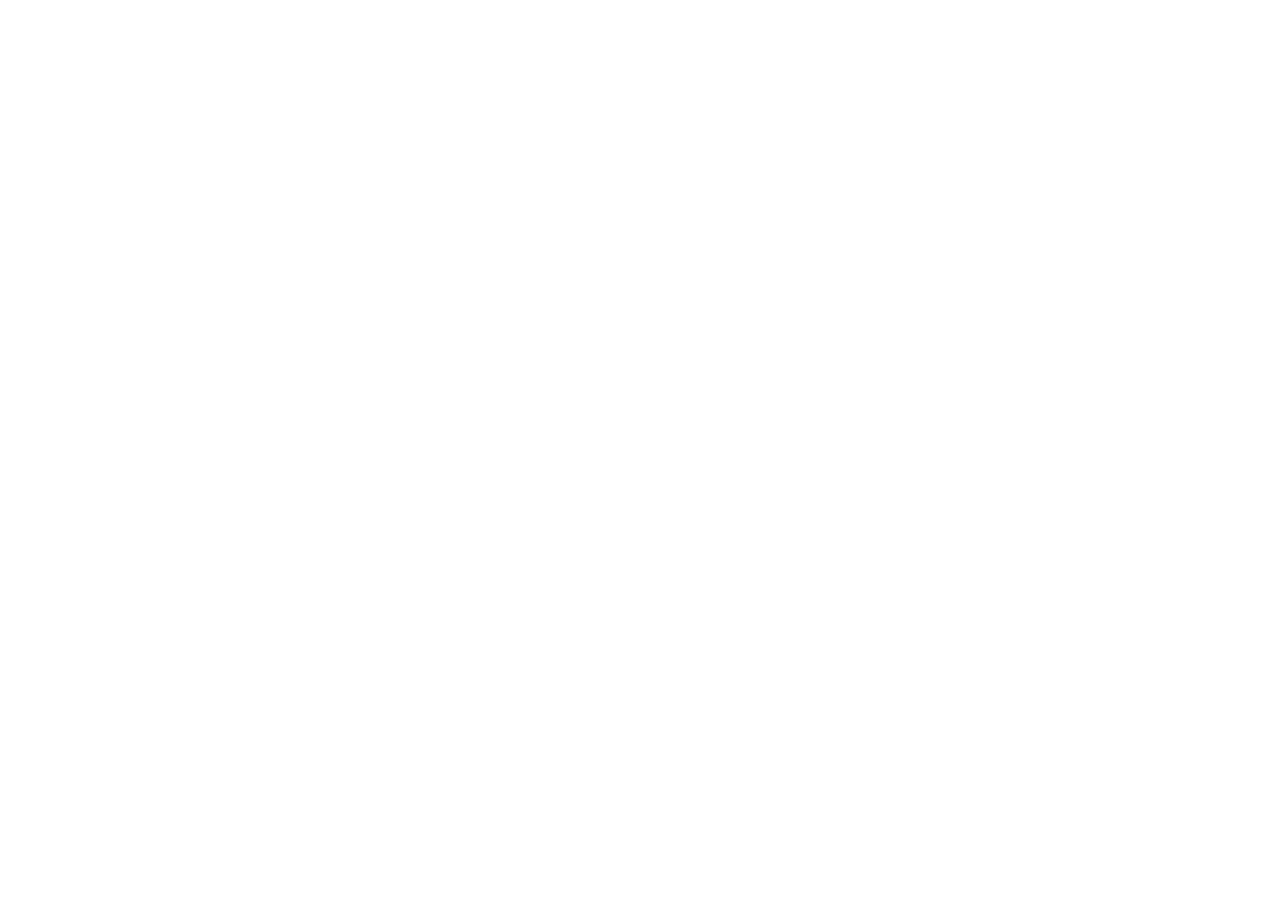
==== index.html @ 3b5df51f "Created the HTML structures" ====
<!DOCTYPE html>
<html lang="en">
  <head>
    <meta charset="UTF-8" />
    <meta http-equiv="X-UA-Compatible" content="IE=edge" />
    <meta name="viewport" content="width=device-width, initial-scale=1.0" />
    <title>Homepage</title>
  </head>
  <body></body>
</html>
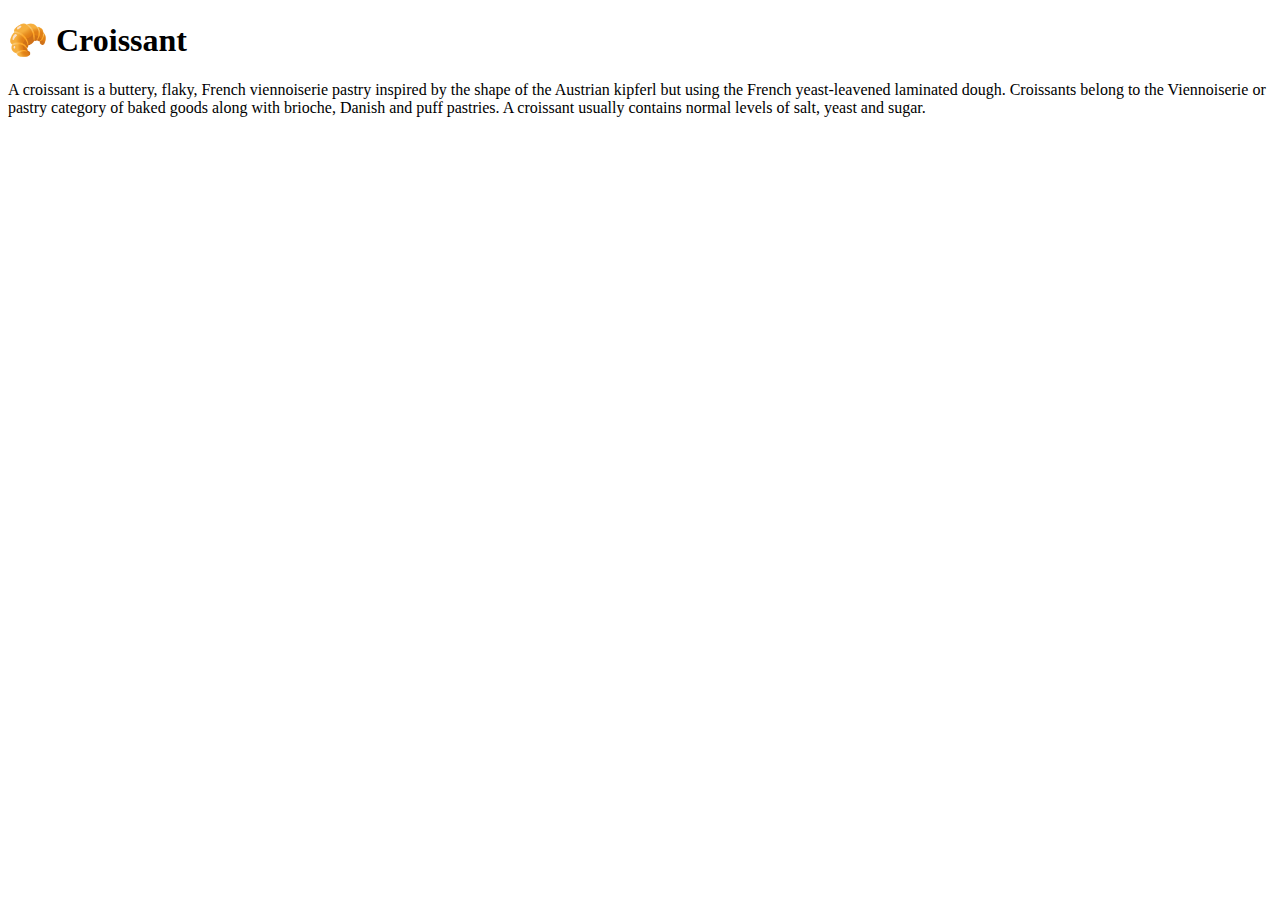
==== commit 2eb75d93: "Updated the homepage" ====
--- a/index.html
+++ b/index.html
@@ -6,5 +6,14 @@
     <meta name="viewport" content="width=device-width, initial-scale=1.0" />
     <title>Homepage</title>
   </head>
-  <body></body>
+  <body>
+    <h1>🥐 Croissant</h1>
+    <p>
+      A croissant is a buttery, flaky, French viennoiserie pastry inspired by
+      the shape of the Austrian kipferl but using the French yeast-leavened
+      laminated dough. Croissants belong to the Viennoiserie or pastry category
+      of baked goods along with brioche, Danish and puff pastries. A croissant
+      usually contains normal levels of salt, yeast and sugar.
+    </p>
+  </body>
 </html>
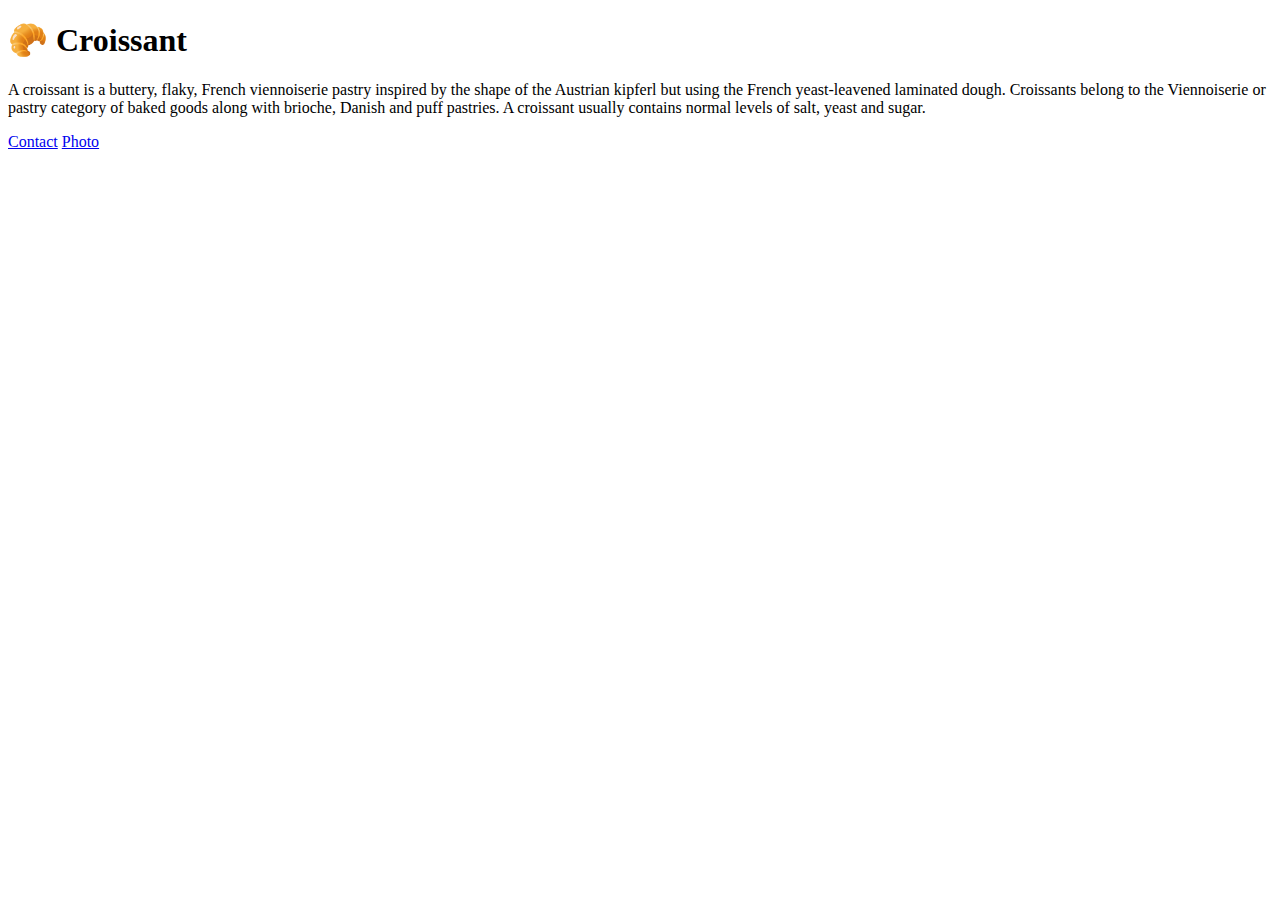
==== commit ca2920b2: "Linked the three HTML pages" ====
--- a/index.html
+++ b/index.html
@@ -15,5 +15,8 @@
       of baked goods along with brioche, Danish and puff pastries. A croissant
       usually contains normal levels of salt, yeast and sugar.
     </p>
+
+    <a href="/contact.html">Contact</a>
+    <a href="/photo.html">Photo</a>
   </body>
 </html>
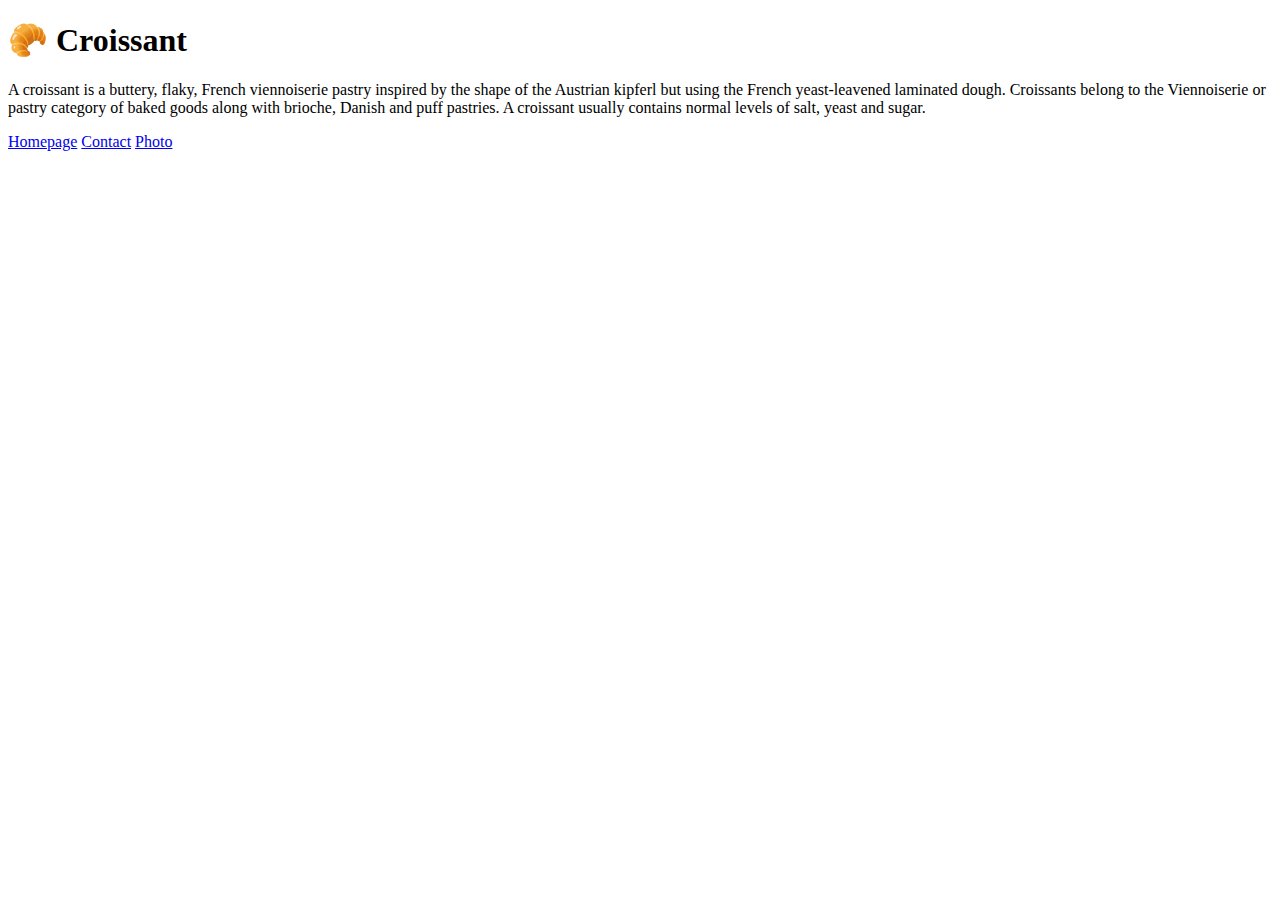
==== commit fd60a1cd: "Updated the pages" ====
--- a/index.html
+++ b/index.html
@@ -4,6 +4,7 @@
     <meta charset="UTF-8" />
     <meta http-equiv="X-UA-Compatible" content="IE=edge" />
     <meta name="viewport" content="width=device-width, initial-scale=1.0" />
+    <link href="/css/styles.css" rel="stylesheet" />
     <title>Homepage</title>
   </head>
   <body>
@@ -15,8 +16,10 @@
       of baked goods along with brioche, Danish and puff pastries. A croissant
       usually contains normal levels of salt, yeast and sugar.
     </p>
-
-    <a href="/contact.html">Contact</a>
-    <a href="/photo.html">Photo</a>
+    <footer>
+      <a href="/" title="Home">Homepage</a>
+      <a href="/contact.html" title="Contact croissant.com">Contact</a>
+      <a href="/photo.html" title="Croissant Photo"> Photo</a>
+    </footer>
   </body>
 </html>
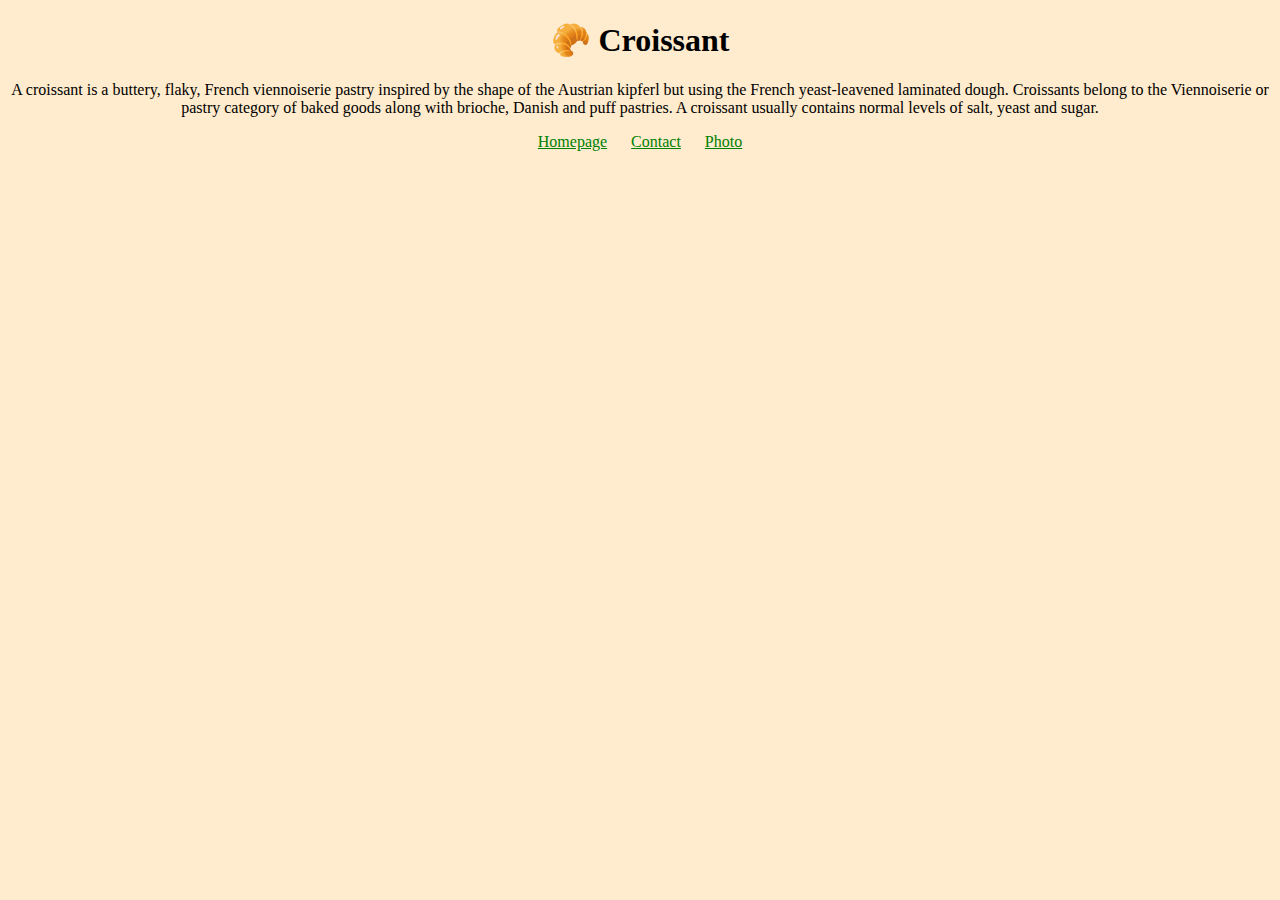
==== commit 9a97eeb2: "Added proper title name and the meta name" ====
--- a/index.html
+++ b/index.html
@@ -4,8 +4,12 @@
     <meta charset="UTF-8" />
     <meta http-equiv="X-UA-Compatible" content="IE=edge" />
     <meta name="viewport" content="width=device-width, initial-scale=1.0" />
+    <meta
+      name="description"
+      content="Croissant.com teaches you how to make croissants from scratch"
+    />
     <link href="/css/styles.css" rel="stylesheet" />
-    <title>Homepage</title>
+    <title>Homemade Croissant - Learn how to make croissant at home</title>
   </head>
   <body>
     <h1>🥐 Croissant</h1>
--- a/css/styles.css
+++ b/css/styles.css
@@ -0,0 +1,20 @@
+body {
+  background: #ffebcd;
+}
+h1,
+p {
+  text-align: center;
+}
+footer {
+  text-align: center;
+}
+footer a {
+  margin: 0 10px;
+  color: green;
+}
+.croissant-photo {
+  max-width: 200px;
+  border-radius: 10px;
+  display: block;
+  margin: 30px auto;
+}
